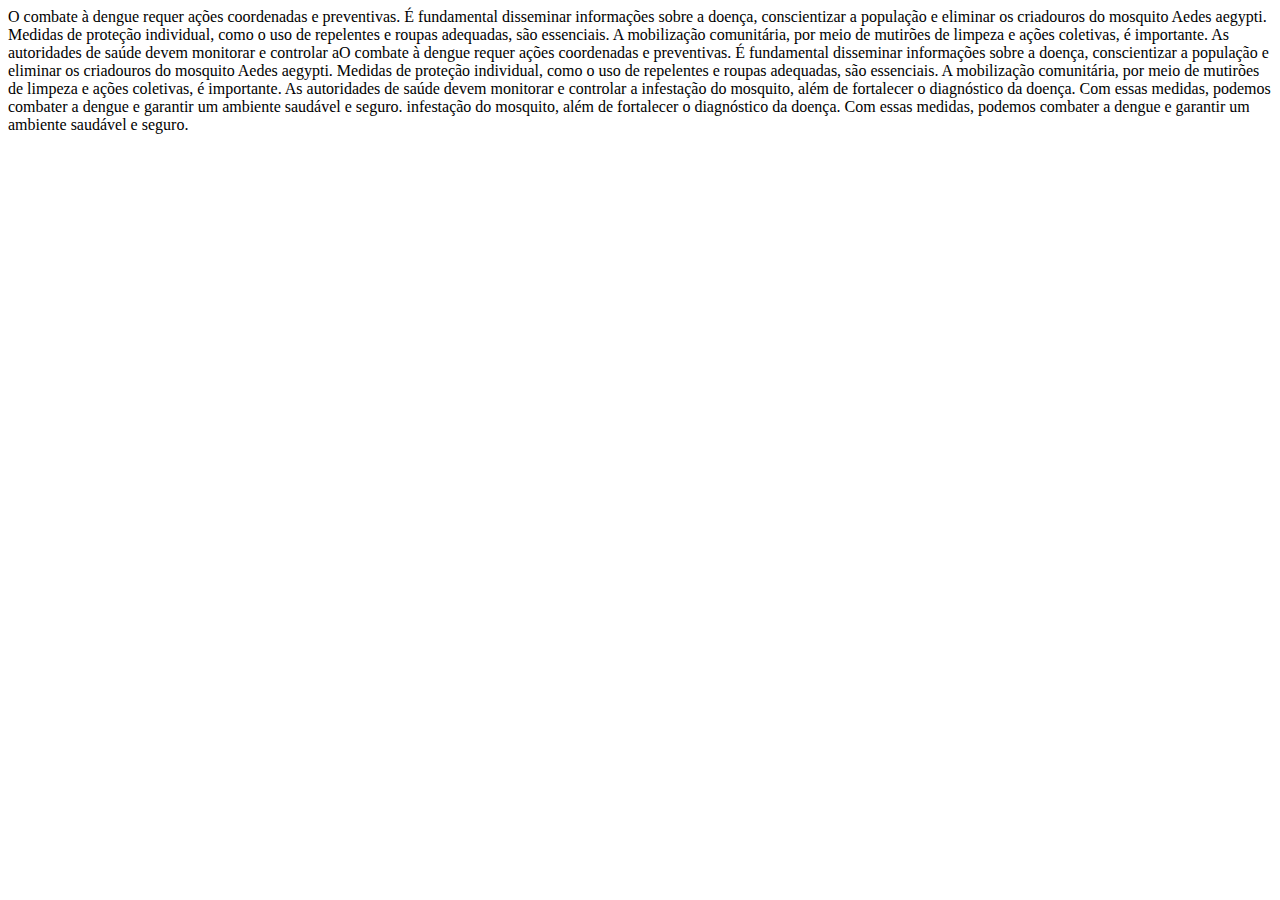
==== Index.html @ daa1804e "Add files via upload" ====
<!DOCTYPE html>
<html lang="en">
<head>
    <meta charset="UTF-8">
    <meta http-equiv="X-UA-Compatible" content="IE=edge">
    <meta name="viewport" content="width=device-width, initial-scale=1.0">
    <title>Combate contra a denhue</title>
</head>
<body>
    O combate à dengue requer ações coordenadas e preventivas.
     É fundamental disseminar informações sobre a doença, conscientizar a população e eliminar os criadouros do mosquito Aedes aegypti.
      Medidas de proteção individual, como o uso de repelentes e roupas adequadas, são essenciais. 
      A mobilização comunitária, por meio de mutirões de limpeza e ações coletivas, é importante. 
      As autoridades de saúde devem monitorar e controlar aO combate à dengue requer ações coordenadas e preventivas.
       É fundamental disseminar informações sobre a doença, conscientizar a população e eliminar os criadouros do mosquito Aedes aegypti. 
       Medidas de proteção individual, como o uso de repelentes e roupas adequadas, são essenciais.
        A mobilização comunitária, por meio de mutirões de limpeza e ações coletivas, é importante. 
        As autoridades de saúde devem monitorar e controlar a infestação do mosquito, além de fortalecer o diagnóstico da doença. 
        Com essas medidas, podemos combater a dengue e garantir um ambiente saudável e seguro. 
        infestação do mosquito, além de fortalecer o diagnóstico da doença. Com essas medidas, podemos combater a dengue e garantir um ambiente saudável e seguro.
</body>
</html>
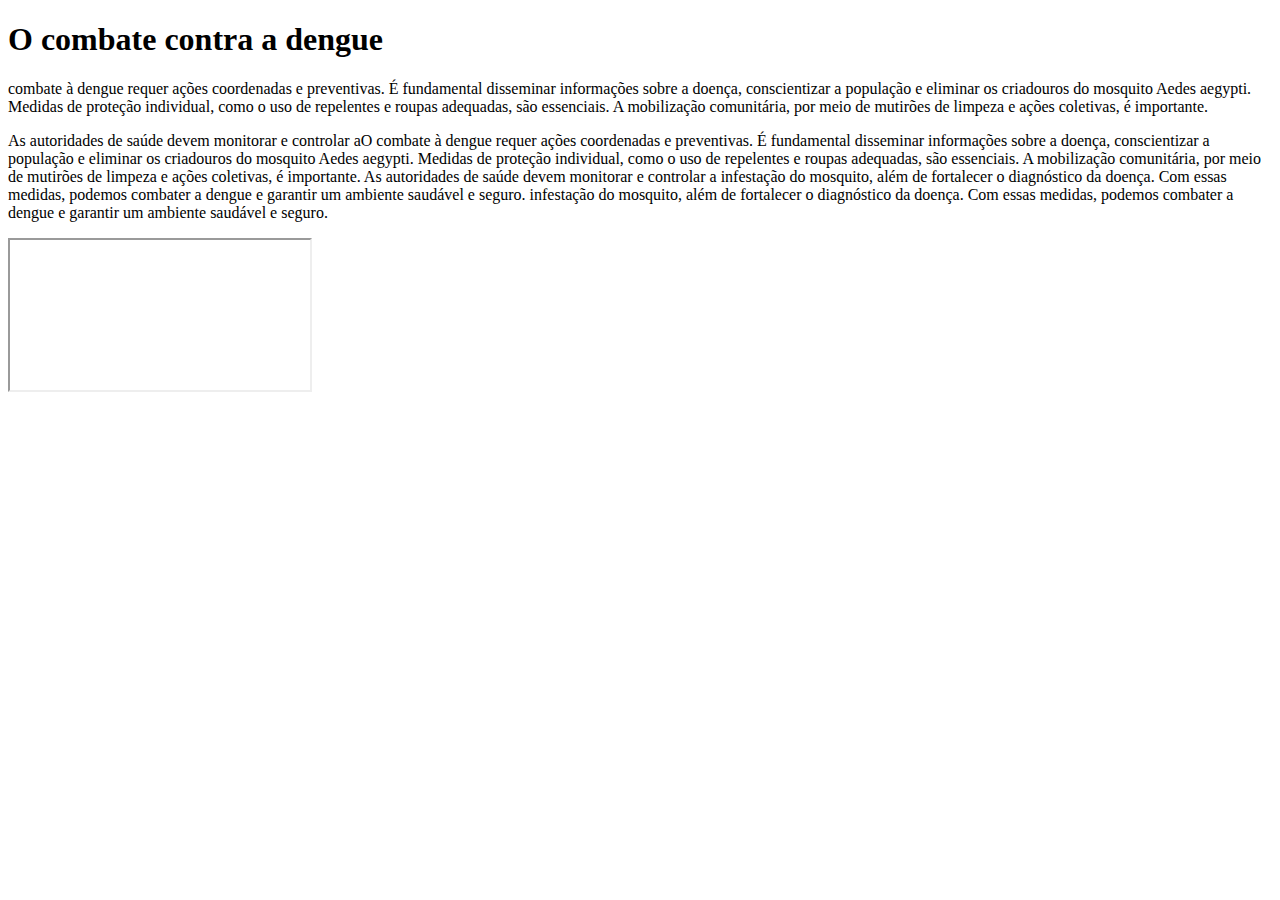
==== commit e3b801db: "Add files via upload" ====
--- a/Index.html
+++ b/Index.html
@@ -6,17 +6,22 @@
     <meta name="viewport" content="width=device-width, initial-scale=1.0">
     <title>Combate contra a denhue</title>
 </head>
+<h1><b>O combate contra a dengue</b></h1>
 <body>
-    O combate à dengue requer ações coordenadas e preventivas.
+   <p> <main> combate à dengue requer ações coordenadas e preventivas.
      É fundamental disseminar informações sobre a doença, conscientizar a população e eliminar os criadouros do mosquito Aedes aegypti.
       Medidas de proteção individual, como o uso de repelentes e roupas adequadas, são essenciais. 
-      A mobilização comunitária, por meio de mutirões de limpeza e ações coletivas, é importante. 
-      As autoridades de saúde devem monitorar e controlar aO combate à dengue requer ações coordenadas e preventivas.
-       É fundamental disseminar informações sobre a doença, conscientizar a população e eliminar os criadouros do mosquito Aedes aegypti. 
+      A mobilização comunitária, por meio de mutirões de limpeza e ações coletivas, é importante.  </p>
+      <p> As autoridades de saúde devem monitorar e controlar aO combate à dengue requer ações coordenadas e preventivas. É fundamental disseminar informações sobre a doença, conscientizar a população e eliminar os criadouros do mosquito Aedes aegypti. 
        Medidas de proteção individual, como o uso de repelentes e roupas adequadas, são essenciais.
         A mobilização comunitária, por meio de mutirões de limpeza e ações coletivas, é importante. 
         As autoridades de saúde devem monitorar e controlar a infestação do mosquito, além de fortalecer o diagnóstico da doença. 
         Com essas medidas, podemos combater a dengue e garantir um ambiente saudável e seguro. 
-        infestação do mosquito, além de fortalecer o diagnóstico da doença. Com essas medidas, podemos combater a dengue e garantir um ambiente saudável e seguro.
+        infestação do mosquito, além de fortalecer o diagnóstico da doença. Com essas medidas, podemos combater a dengue e garantir um ambiente saudável e seguro. </main></p>
+<iframe src="https://www.youtube.com/watch?v=9ek5fyY_oHo">
+
+
+    <img src="fba6f1471bff9a82e7897f149a9141fc71d404651ee6be82c4f0f30a601a7d92.png" width="35%"/><span>Imagem sobre a dengue mostrando um mosquito armado</span>
 </body>
+
 </html>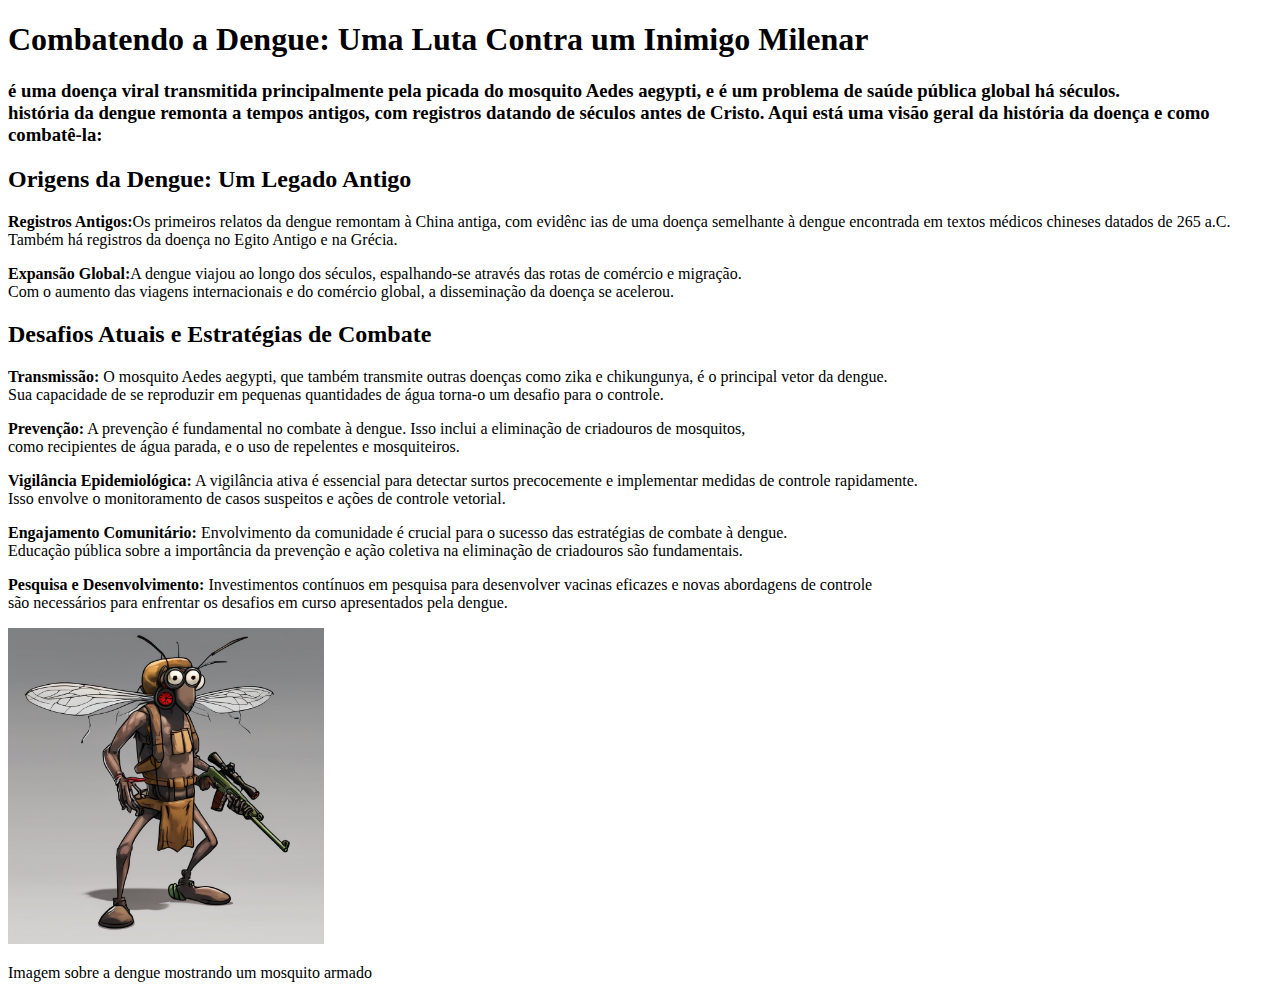
==== commit 7e75d2b8: "v4" ====
--- a/Index.html
+++ b/Index.html
@@ -6,22 +6,40 @@
     <meta name="viewport" content="width=device-width, initial-scale=1.0">
     <title>Combate contra a denhue</title>
 </head>
-<h1><b>O combate contra a dengue</b></h1>
+<h1><b>Combatendo a Dengue: Uma Luta Contra um Inimigo Milenar</b></h1>
 <body>
-   <p> <main> combate à dengue requer ações coordenadas e preventivas.
-     É fundamental disseminar informações sobre a doença, conscientizar a população e eliminar os criadouros do mosquito Aedes aegypti.
-      Medidas de proteção individual, como o uso de repelentes e roupas adequadas, são essenciais. 
-      A mobilização comunitária, por meio de mutirões de limpeza e ações coletivas, é importante.  </p>
-      <p> As autoridades de saúde devem monitorar e controlar aO combate à dengue requer ações coordenadas e preventivas. É fundamental disseminar informações sobre a doença, conscientizar a população e eliminar os criadouros do mosquito Aedes aegypti. 
-       Medidas de proteção individual, como o uso de repelentes e roupas adequadas, são essenciais.
-        A mobilização comunitária, por meio de mutirões de limpeza e ações coletivas, é importante. 
-        As autoridades de saúde devem monitorar e controlar a infestação do mosquito, além de fortalecer o diagnóstico da doença. 
-        Com essas medidas, podemos combater a dengue e garantir um ambiente saudável e seguro. 
-        infestação do mosquito, além de fortalecer o diagnóstico da doença. Com essas medidas, podemos combater a dengue e garantir um ambiente saudável e seguro. </main></p>
-<iframe src="https://www.youtube.com/watch?v=9ek5fyY_oHo">
+   <header><p><aside> <h3> é uma doença viral transmitida principalmente pela picada do mosquito Aedes aegypti,
+     e é um problema de saúde pública global há séculos. <br/> história da dengue remonta a tempos antigos, com registros datando de séculos 
+     antes de Cristo. Aqui está uma visão geral da história da doença e como combatê-la:</aside></p></header>
 
 
-    <img src="fba6f1471bff9a82e7897f149a9141fc71d404651ee6be82c4f0f30a601a7d92.png" width="35%"/><span>Imagem sobre a dengue mostrando um mosquito armado</span>
+
+
+     <h2><b> Origens da Dengue: Um Legado Antigo</b></h2>
+
+     <b><p> Registros Antigos:</b>Os primeiros relatos da dengue remontam à China antiga, com evidênc
+     ias de uma doença semelhante à dengue encontrada em textos médicos chineses datados de 265 a.C.<br/> Também há registros da doença no Egito Antigo e na Grécia.</p>
+
+     <b><p> Expansão Global:</b>A dengue viajou ao longo dos séculos, espalhando-se através das rotas de comércio e migração.<br/>
+         Com o aumento das viagens internacionais e do comércio global, a disseminação da doença se acelerou.</p>
+
+
+
+         <h2><b> Desafios Atuais e Estratégias de Combate</b></h2>
+
+         <b><p>Transmissão:</b> 
+         O mosquito Aedes aegypti, que também transmite outras doenças como zika e chikungunya, é o principal vetor da dengue. </br>Sua capacidade de se reproduzir em pequenas quantidades de água torna-o um desafio para o controle.</p>
+
+         <b><p>Prevenção:</b>  
+            A prevenção é fundamental no combate à dengue. Isso inclui a eliminação de criadouros de mosquitos,  </br>como recipientes de água parada, e o uso de repelentes e mosquiteiros.</p>
+
+            <b><p>Vigilância Epidemiológica:</b> A vigilância ativa é essencial para detectar surtos precocemente e implementar medidas de controle rapidamente. </br>Isso envolve o monitoramento de casos suspeitos e ações de controle vetorial.</p>
+                <b><p>Engajamento Comunitário:</b> Envolvimento da comunidade é crucial para o sucesso das estratégias de combate à dengue. </br>Educação pública sobre a importância da prevenção e ação coletiva na eliminação de criadouros são fundamentais.</p>
+                    <b><p>Pesquisa e Desenvolvimento:</b> Investimentos contínuos em pesquisa para desenvolver vacinas eficazes e novas abordagens de controle</br> são necessários para enfrentar os desafios em curso apresentados pela dengue.</p>
+
+   
+
+    <img src="fba6f1471bff9a82e7897f149a9141fc71d404651ee6be82c4f0f30a601a7d92.png" width="25%"/><span><p>Imagem sobre a dengue mostrando um mosquito armado</h3></p></span>
 </body>
 
 </html>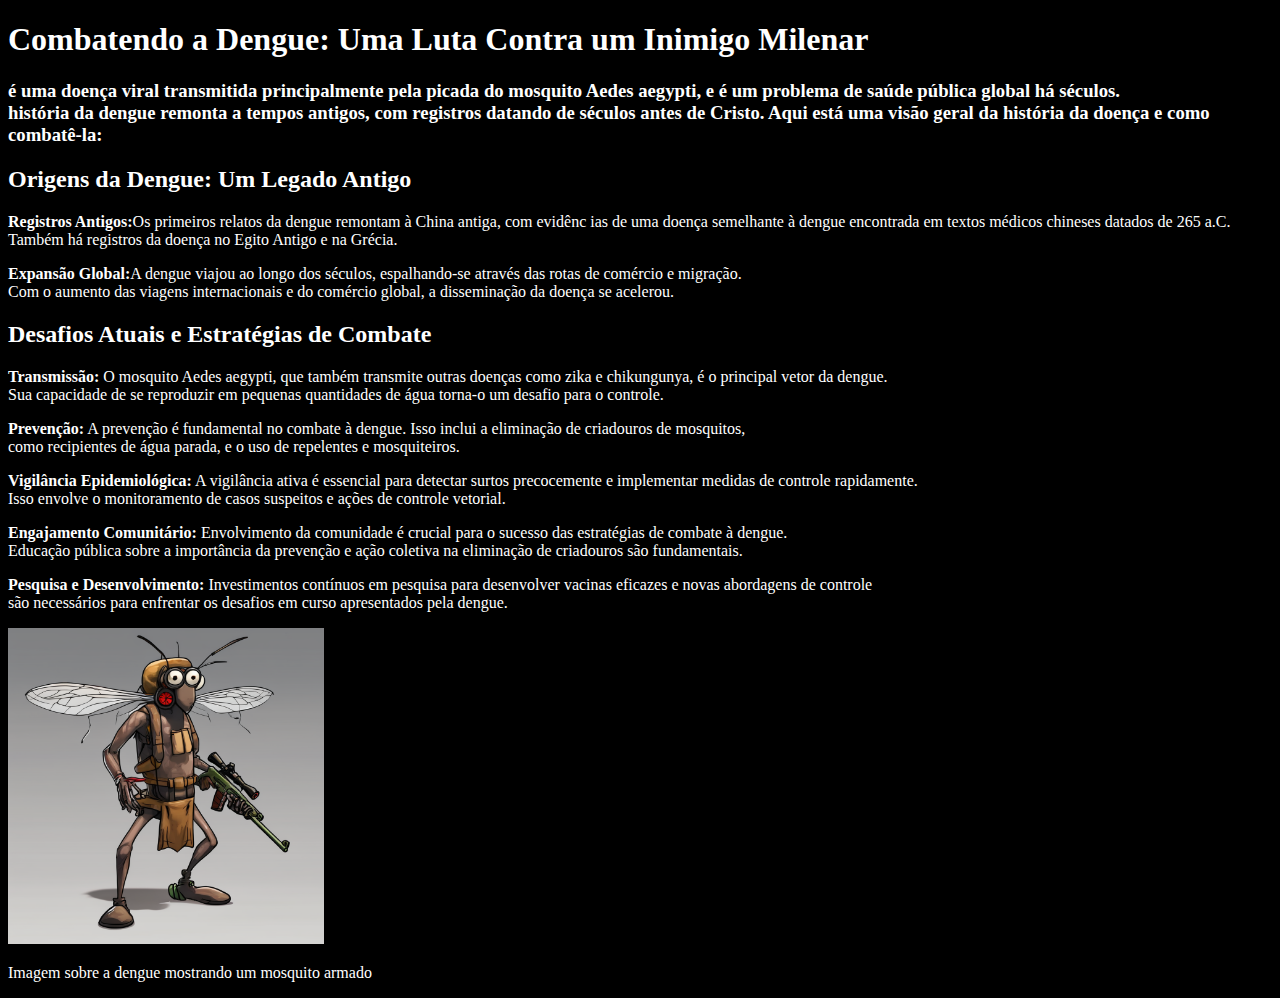
==== commit 7ad7f6dc: "Add files via upload" ====
--- a/Index.html
+++ b/Index.html
@@ -5,12 +5,13 @@
     <meta http-equiv="X-UA-Compatible" content="IE=edge">
     <meta name="viewport" content="width=device-width, initial-scale=1.0">
     <title>Combate contra a denhue</title>
+    <link rel="stylesheet" href="style.css">
 </head>
-<h1><b>Combatendo a Dengue: Uma Luta Contra um Inimigo Milenar</b></h1>
+ <header></header><h1><b>Combatendo a Dengue: Uma Luta Contra um Inimigo Milenar</b></h1></header>
 <body>
-   <header><p><aside> <h3> é uma doença viral transmitida principalmente pela picada do mosquito Aedes aegypti,
+   <p><aside> <h3> é uma doença viral transmitida principalmente pela picada do mosquito Aedes aegypti,
      e é um problema de saúde pública global há séculos. <br/> história da dengue remonta a tempos antigos, com registros datando de séculos 
-     antes de Cristo. Aqui está uma visão geral da história da doença e como combatê-la:</aside></p></header>
+     antes de Cristo. Aqui está uma visão geral da história da doença e como combatê-la:</aside></p>
 
 
 
--- a/style.css
+++ b/style.css
@@ -0,0 +1,2 @@
+body{background-color: black;color:white}
+header{background-color: aliceblue;color: black;}